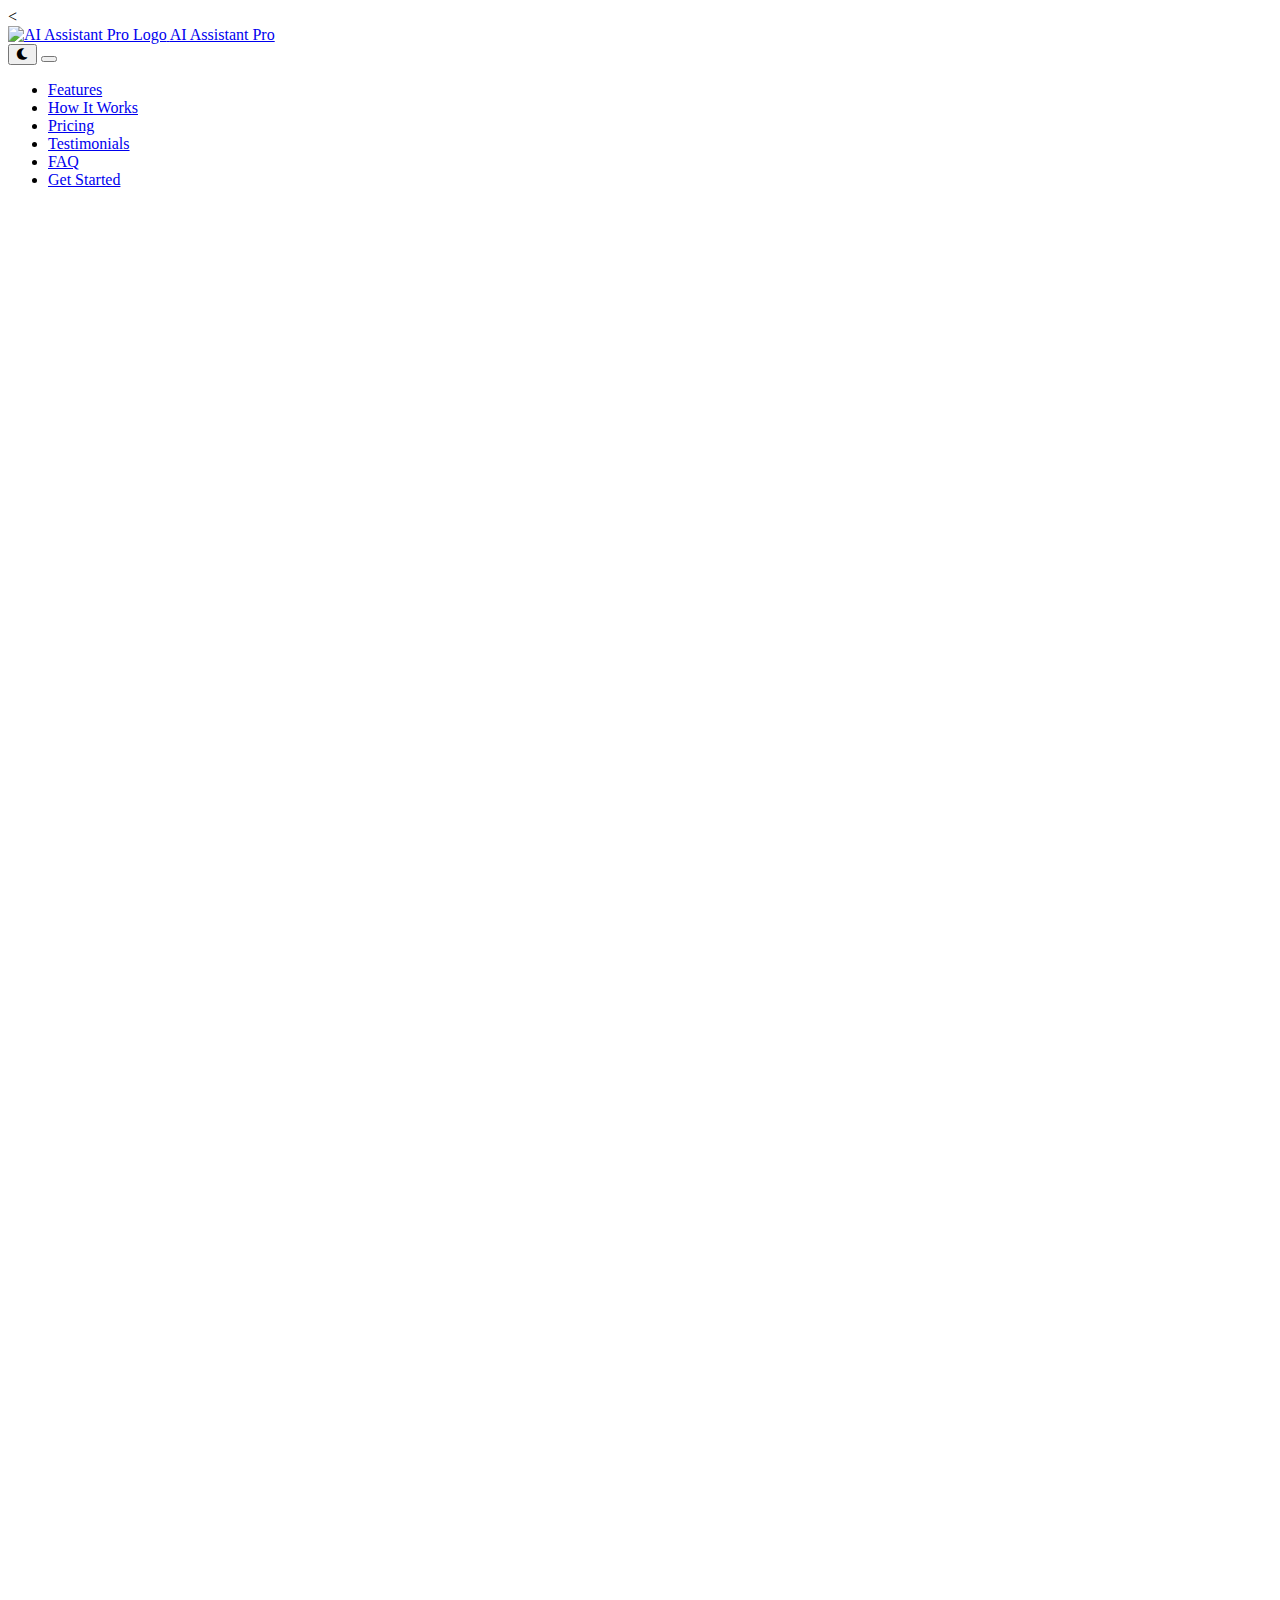
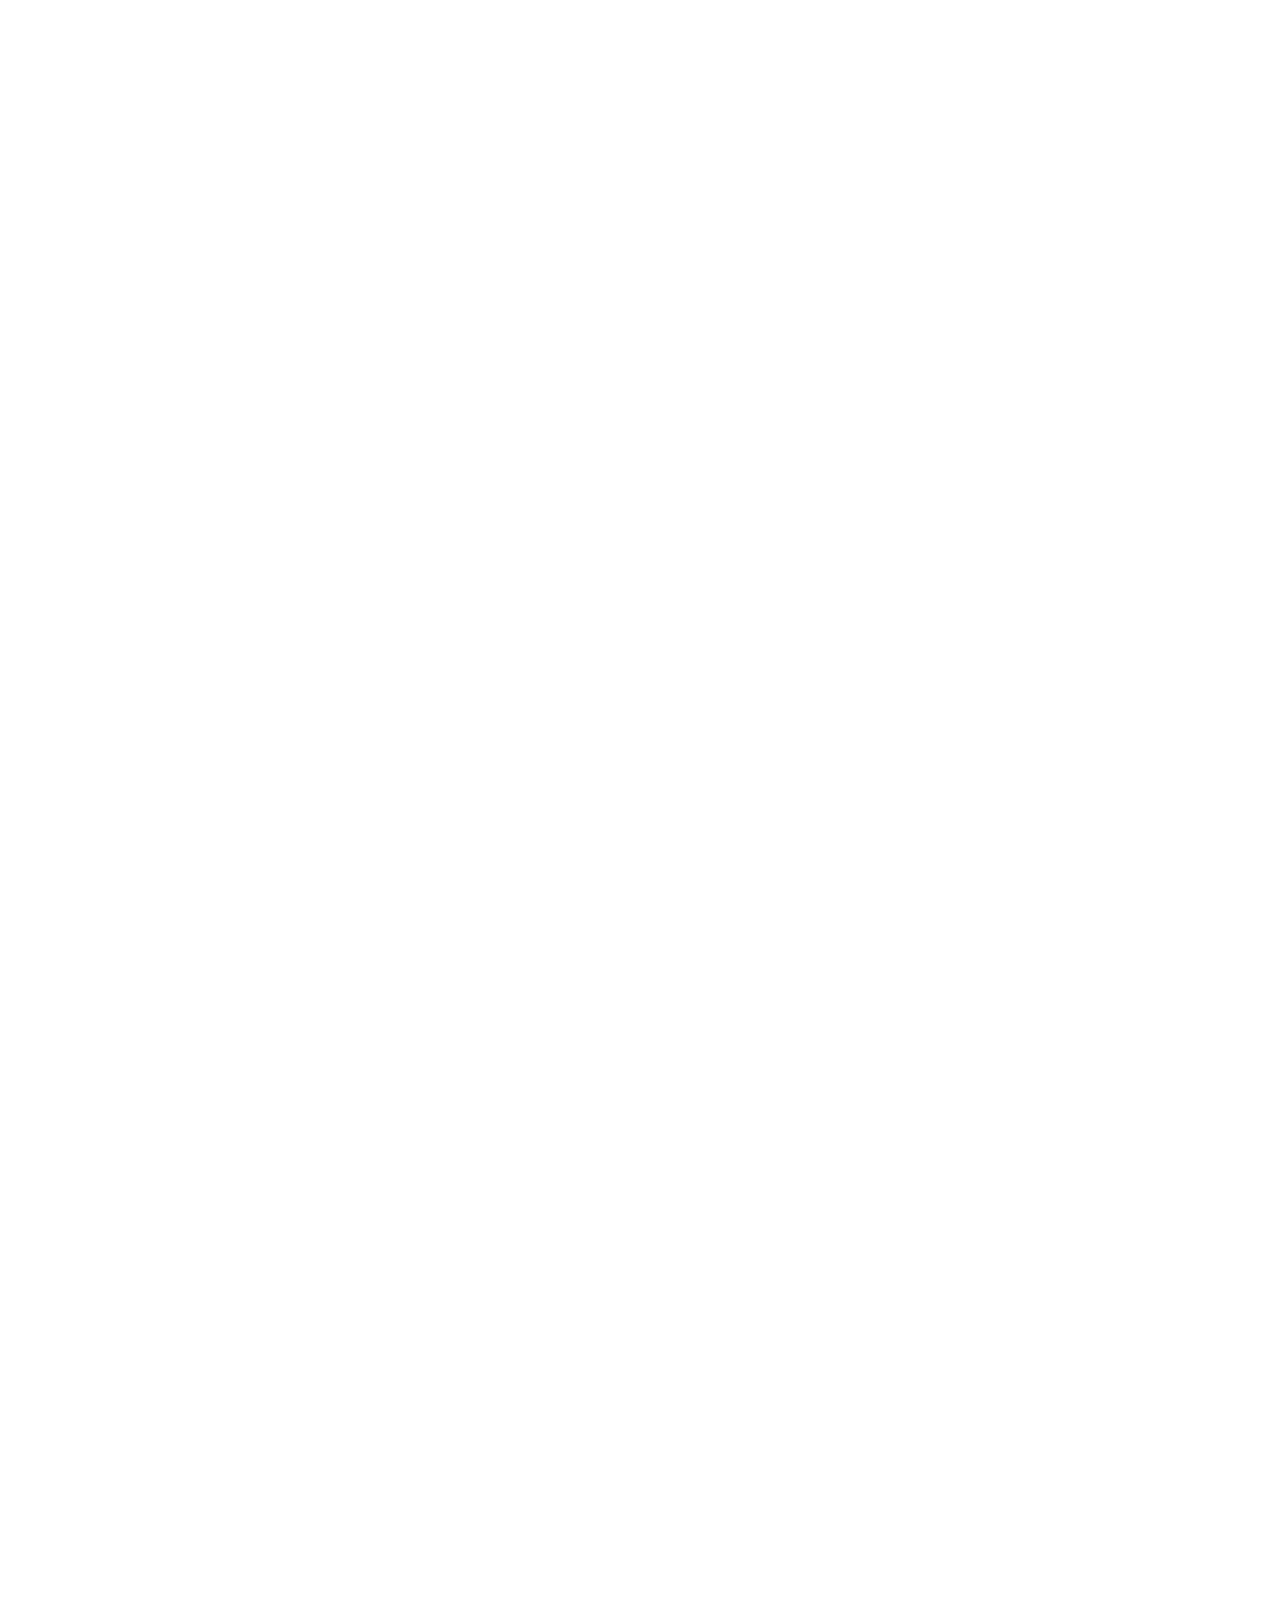
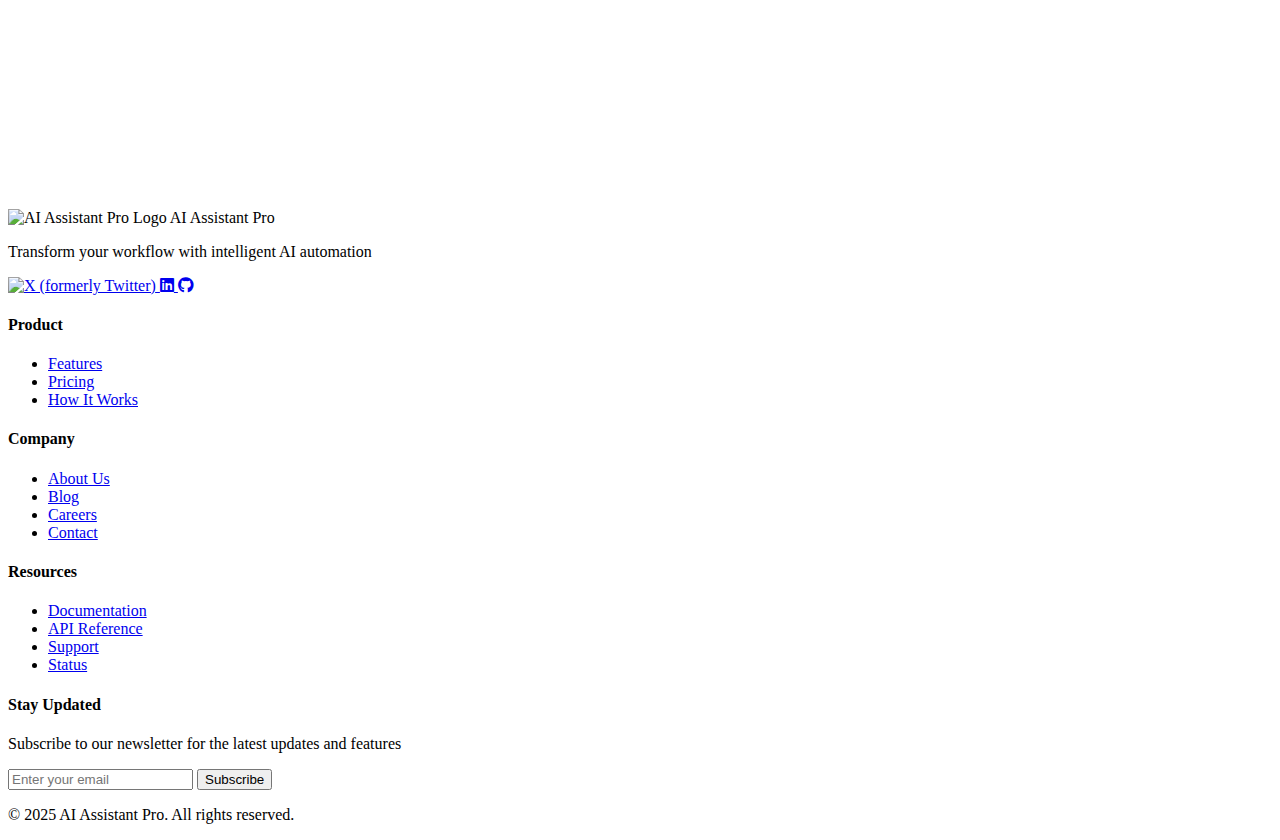
==== index.html @ 2d3de415 "index.html" ====
<!DOCTYPE html>
<html lang="en">
<head>
    <meta charset="UTF-8">
    <meta name="viewport" content="width=device-width, initial-scale=1.0, maximum-scale=1.0, user-scalable=no">
    <title>AI Assistant Pro - Your Intelligent Automation Solution</title>
    <meta name="description" content="Transform your workflow with AI Assistant Pro. Automate tasks, integrate systems, and boost productivity with our intelligent AI solution.">
    < <script>
        document.addEventListener("contextmenu", function (e) {
            e.preventDefault();
        });
    
        document.addEventListener("keydown", function (e) {
            if (e.ctrlKey && (e.key === "u" || e.key === "s" || e.key === "c" || e.key === "x")) {
                e.preventDefault();
            }
        });
    </script> 
    
    <!-- Favicon -->
    <link rel="icon" type="image/png" href="https://cdn-icons-png.flaticon.com/512/4712/4712027.png">
    
    <!-- Open Graph Image -->
    <meta property="og:image" content="https://cdn-icons-png.flaticon.com/512/4712/4712027.png">
    
    <!-- Google Fonts -->
    <link href="https://fonts.googleapis.com/css2?family=Inter:wght@400;500;600;700&display=swap" rel="stylesheet">
    
    <!-- Font Awesome -->
    <link rel="stylesheet" href="https://cdnjs.cloudflare.com/ajax/libs/font-awesome/6.0.0/css/all.min.css">
    
    <!-- AOS Animation -->
    <link href="https://unpkg.com/aos@2.3.1/dist/aos.css" rel="stylesheet">
    
    <!-- Custom CSS -->
    <link rel="stylesheet" href="styles.css">
</head>
<body>
    <!-- Header -->
    <header class="header">
        <div class="container">
            <nav class="nav">
                <a href="#" class="logo">
                    <img src="https://cdn-icons-png.flaticon.com/512/1693/1693746.png" alt="AI Assistant Pro Logo" height="30">
                    <span>AI Assistant Pro</span>
                </a>
                
                <div class="nav-right">
                    <button id="darkModeToggle" class="dark-mode-toggle">
                        <i class="fas fa-moon"></i>
                    </button>
                    <button class="mobile-menu-toggle">
                        <span></span>
                        <span></span>
                        <span></span>
                    </button>
                </div>
                
                <ul class="nav-menu">
                    <li><a href="#features" class="nav-link">Features</a></li>
                    <li><a href="#how-it-works" class="nav-link">How It Works</a></li>
                    <li><a href="#pricing" class="nav-link">Pricing</a></li>
                    <li><a href="#testimonials" class="nav-link">Testimonials</a></li>
                    <li><a href="#faq" class="nav-link">FAQ</a></li>
                    <li><a href="#contact" class="btn btn-primary">Get Started</a></li>
                </ul>
            </nav>
        </div>
    </header>

    <!-- Hero Section -->
    <section class="hero">
        <div class="container">
            <div class="hero-wrapper">
                <div class="hero-content">
                    <h1 data-aos="fade-up">Transform Your Workflow with AI</h1>
                    <p data-aos="fade-up" data-aos-delay="100">
                        Automate tasks, integrate systems, and boost productivity with our intelligent AI solution.
                    </p>
                    <div class="hero-cta" data-aos="fade-up" data-aos-delay="200">
                        <a href="#pricing" class="btn btn-primary">Start Free Trial</a>
                        <a href="#features" class="btn btn-secondary">Learn More</a>
                    </div>
                </div>
                <div class="hero-image" data-aos="fade-left">
                    <img src="https://cdn-icons-png.flaticon.com/512/8637/8637099.png" alt="AI Assistant Pro Hero Image">
                </div>
            </div>
        </div>
    </section>

    <!-- Features Section -->
    <section id="features" class="features">
        <div class="container">
            <div class="section-header" data-aos="fade-up">
                <h2>Powerful Features</h2>
                <p>Everything you need to streamline your workflow and boost productivity</p>
            </div>
            
            <div class="features-grid">
                <div class="feature-card" data-aos="fade-up">
                    <div class="feature-icon">
                        <img src="https://cdn-icons-png.flaticon.com/512/2021/2021898.png" alt="Automation Icon">
                    </div>
                    <h3>AI Automation</h3>
                    <p>Automate repetitive tasks and workflows with intelligent AI algorithms</p>
                </div>
                
                <div class="feature-card" data-aos="fade-up" data-aos-delay="100">
                    <div class="feature-icon">
                        <img src="https://cdn-icons-png.flaticon.com/512/1175/1175553.png" alt="Integration Icon">
                    </div>
                    <h3>System Integration</h3>
                    <p>Seamlessly connect with your favorite tools and platforms</p>
                </div>
                
                <div class="feature-card" data-aos="fade-up" data-aos-delay="200">
                    <div class="feature-icon">
                        <img src="https://cdn-icons-png.flaticon.com/512/1247/1247767.png" alt="Analytics Icon">
                    </div>
                    <h3>Advanced Analytics</h3>
                    <p>Get detailed insights and reports on your workflow performance</p>
                </div>
                
                <div class="feature-card" data-aos="fade-up" data-aos-delay="300">
                    <div class="feature-icon">
                        <img src="https://cdn-icons-png.flaticon.com/512/2092/2092665.png" alt="Security Icon">
                    </div>
                    <h3>Enterprise Security</h3>
                    <p>Bank-grade security with end-to-end encryption</p>
                </div>
            </div>
        </div>
    </section>

    <!-- How It Works Section -->
    <section id="how-it-works" class="how-it-works">
        <div class="container">
            <div class="section-header" data-aos="fade-up">
                <h2>How It Works</h2>
                <p>Get started in minutes with our simple setup process</p>
            </div>
            
            <div class="steps-wrapper">
                <div class="step" data-aos="fade-right">
                    <div class="step-number">1</div>
                    <div class="step-content">
                        <img src="https://cdn-icons-png.flaticon.com/512/1087/1087927.png" alt="Connect Tools">
                        <h3>Connect Your Tools</h3>
                        <p>Integrate your existing tools and platforms with our AI assistant</p>
                    </div>
                </div>
                
                <div class="step" data-aos="fade-up">
                    <div class="step-number">2</div>
                    <div class="step-content">
                        <img src="https://cdn-icons-png.flaticon.com/512/3273/3273032.png" alt="Configure AI">
                        <h3>Configure AI</h3>
                        <p>Set up your automation rules and preferences</p>
                    </div>
                </div>
                
                <div class="step" data-aos="fade-left">
                    <div class="step-number">3</div>
                    <div class="step-content">
                        <img src="https://cdn-icons-png.flaticon.com/512/5956/5956592.png" alt="Automate">
                        <h3>Let AI Work</h3>
                        <p>Watch as our AI automates your tasks and boosts productivity</p>
                    </div>
                </div>
            </div>
        </div>
    </section>

    <!-- Pricing Section -->
    <section id="pricing" class="pricing">
        <div class="container">
            <div class="section-header" data-aos="fade-up">
                <h2>Simple, Transparent Pricing</h2>
                <p>Choose the plan that's right for your team</p>
            </div>
            
            <div class="pricing-grid">
                <div class="pricing-card" data-aos="fade-up">
                    <div class="pricing-header">
                        <h3>Starter</h3>
                        <div class="price">
                            <span class="amount">$29</span>
                            <span class="period">/month</span>
                        </div>
                        <p>Perfect for individuals and small teams</p>
                    </div>
                    <div class="pricing-features">
                        <ul>
                            <li><i class="fas fa-check"></i> Up to 5 team members</li>
                            <li><i class="fas fa-check"></i> Basic automation</li>
                            <li><i class="fas fa-check"></i> Email support</li>
                            <li><i class="fas fa-check"></i> 5GB storage</li>
                        </ul>
                    </div>
                    <div class="pricing-cta">
                        <a href="#" class="btn btn-primary">Get Started</a>
                    </div>
                </div>
                
                <div class="pricing-card popular" data-aos="fade-up" data-aos-delay="100">
                    <div class="popular-badge">Most Popular</div>
                    <div class="pricing-header">
                        <h3>Professional</h3>
                        <div class="price">
                            <span class="amount">$79</span>
                            <span class="period">/month</span>
                        </div>
                        <p>Ideal for growing businesses</p>
                    </div>
                    <div class="pricing-features">
                        <ul>
                            <li><i class="fas fa-check"></i> Up to 20 team members</li>
                            <li><i class="fas fa-check"></i> Advanced automation</li>
                            <li><i class="fas fa-check"></i> Priority support</li>
                            <li><i class="fas fa-check"></i> 50GB storage</li>
                            <li><i class="fas fa-check"></i> Custom integrations</li>
                        </ul>
                    </div>
                    <div class="pricing-cta">
                        <a href="#" class="btn btn-primary">Get Started</a>
                    </div>
                </div>
                
                <div class="pricing-card" data-aos="fade-up" data-aos-delay="200">
                    <div class="pricing-header">
                        <h3>Enterprise</h3>
                        <div class="price">
                            <span class="amount">Custom</span>
                        </div>
                        <p>For large organizations</p>
                    </div>
                    <div class="pricing-features">
                        <ul>
                            <li><i class="fas fa-check"></i> Unlimited team members</li>
                            <li><i class="fas fa-check"></i> Custom automation</li>
                            <li><i class="fas fa-check"></i> 24/7 support</li>
                            <li><i class="fas fa-check"></i> Unlimited storage</li>
                            <li><i class="fas fa-check"></i> API access</li>
                            <li><i class="fas fa-check"></i> Custom development</li>
                        </ul>
                    </div>
                    <div class="pricing-cta">
                        <a href="#" class="btn btn-primary">Contact Sales</a>
                    </div>
                </div>
            </div>
        </div>
    </section>

    <!-- Testimonials Section -->
    <section id="testimonials" class="testimonials">
        <div class="container">
            <div class="section-header" data-aos="fade-up">
                <h2>What Our Users Say</h2>
                <p>Join thousands of satisfied customers who have transformed their workflow</p>
            </div>
            
            <div class="testimonials-grid">
                <div class="testimonial-card" data-aos="fade-up">
                    <div class="testimonial-rating">
                        <i class="fas fa-star"></i>
                        <i class="fas fa-star"></i>
                        <i class="fas fa-star"></i>
                        <i class="fas fa-star"></i>
                        <i class="fas fa-star"></i>
                    </div>
                    <p class="testimonial-text">
                        "AI Assistant Pro has completely transformed how we work. The automation features have saved us countless hours."
                    </p>
                    <div class="testimonial-author">
                        <img src="https://cdn-icons-png.flaticon.com/512/4333/4333609.png" alt="Sarah Johnson">
                        <div>
                            <h4>Sarah Johnson</h4>
                            <p>CEO, TechStart Inc.</p>
                        </div>
                    </div>
                </div>
                
                <div class="testimonial-card" data-aos="fade-up" data-aos-delay="100">
                    <div class="testimonial-rating">
                        <i class="fas fa-star"></i>
                        <i class="fas fa-star"></i>
                        <i class="fas fa-star"></i>
                        <i class="fas fa-star"></i>
                        <i class="fas fa-star"></i>
                    </div>
                    <p class="testimonial-text">
                        "The integration capabilities are impressive. We've connected all our tools seamlessly."
                    </p>
                    <div class="testimonial-author">
                        <img src="https://cdn-icons-png.flaticon.com/512/4333/4333607.png" alt="Michael Chen">
                        <div>
                            <h4>Michael Chen</h4>
                            <p>CTO, GrowthLabs</p>
                        </div>
                    </div>
                </div>
                
                <div class="testimonial-card" data-aos="fade-up" data-aos-delay="200">
                    <div class="testimonial-rating">
                        <i class="fas fa-star"></i>
                        <i class="fas fa-star"></i>
                        <i class="fas fa-star"></i>
                        <i class="fas fa-star"></i>
                        <i class="fas fa-star"></i>
                    </div>
                    <p class="testimonial-text">
                        "The analytics have given us valuable insights into our workflow efficiency."
                    </p>
                    <div class="testimonial-author">
                        <img src="https://cdn-icons-png.flaticon.com/512/4333/4333613.png" alt="Emily Rodriguez">
                        <div>
                            <h4>Emily Rodriguez</h4>
                            <p>Operations Manager, InnovateCorp</p>
                        </div>
                    </div>
                </div>
            </div>
        </div>
    </section>

    <!-- FAQ Section -->
    <section id="faq" class="faq">
        <div class="container">
            <div class="section-header" data-aos="fade-up">
                <h2>Frequently Asked Questions</h2>
                <p>Find answers to common questions about AI Assistant Pro</p>
            </div>
            
            <div class="faq-accordion">
                <div class="faq-item" data-aos="fade-up">
                    <div class="faq-question">
                        <h3>How does AI Assistant Pro work?</h3>
                        <i class="fas fa-plus faq-icon"></i>
                    </div>
                    <div class="faq-answer">
                        <p>AI Assistant Pro uses advanced machine learning algorithms to understand your workflow and automate repetitive tasks. It integrates with your existing tools and learns from your preferences to provide personalized automation solutions.</p>
                    </div>
                </div>
                
                <div class="faq-item" data-aos="fade-up" data-aos-delay="100">
                    <div class="faq-question">
                        <h3>Is my data secure?</h3>
                        <i class="fas fa-plus faq-icon"></i>
                    </div>
                    <div class="faq-answer">
                        <p>Yes, we take security seriously. All data is encrypted using industry-standard protocols, and we never store sensitive information. Our platform is compliant with GDPR and other major data protection regulations.</p>
                    </div>
                </div>
                
                <div class="faq-item" data-aos="fade-up" data-aos-delay="200">
                    <div class="faq-question">
                        <h3>Can I cancel my subscription?</h3>
                        <i class="fas fa-plus faq-icon"></i>
                    </div>
                    <div class="faq-answer">
                        <p>Yes, you can cancel your subscription at any time. We offer a 30-day money-back guarantee if you're not satisfied with our service.</p>
                    </div>
                </div>
                
                <div class="faq-item" data-aos="fade-up" data-aos-delay="300">
                    <div class="faq-question">
                        <h3>What kind of support do you offer?</h3>
                        <i class="fas fa-plus faq-icon"></i>
                    </div>
                    <div class="faq-answer">
                        <p>We offer multiple support channels including email, live chat, and phone support depending on your plan. Our support team is available 24/7 for enterprise customers.</p>
                    </div>
                </div>
            </div>
        </div>
    </section>

    <!-- Footer -->
    <footer class="footer">
        <div class="container">
            <div class="footer-top">
                <div class="footer-company">
                    <div class="footer-logo">
                        <img src="https://cdn-icons-png.flaticon.com/512/1693/1693746.png" alt="AI Assistant Pro Logo" height="30">
                        <span>AI Assistant Pro</span>
                    </div>
                    <p>Transform your workflow with intelligent AI automation</p>
                    <div class="social-links">
                        <a href="#" target="_blank" rel="noopener noreferrer" aria-label="Follow us on X (formerly Twitter)">
                            <img src="x-logo.svg" alt="X (formerly Twitter)" class="social-icon x-icon" width="24" height="24">
                        </a>
                        <a href="#" target="_blank" rel="noopener noreferrer" aria-label="Follow us on LinkedIn">
                            <i class="fab fa-linkedin"></i>
                        </a>
                        <a href="#" target="_blank" rel="noopener noreferrer" aria-label="Follow us on GitHub">
                            <i class="fab fa-github"></i>
                        </a>
                    </div>
                </div>
                
                <div class="footer-links">
                    <div class="footer-links-column">
                        <h4>Product</h4>
                        <ul>
                            <li><a href="#features">Features</a></li>
                            <li><a href="#pricing">Pricing</a></li>
                            <li><a href="#how-it-works">How It Works</a></li>
                        </ul>
                    </div>
                    
                    <div class="footer-links-column">
                        <h4>Company</h4>
                        <ul>
                            <li><a href="javascript:void(0);">About Us</a></li>
                            <li><a href="javascript:void(0);">Blog</a></li>
                            <li><a href="javascript:void(0);">Careers</a></li>
                            <li><a href="javascript:void(0);">Contact</a></li>
                        </ul>
                    </div>
                    
                    <div class="footer-links-column">
                        <h4>Resources</h4>
                        <ul>
                            <li><a href="javascript:void(0);">Documentation</a></li>
                            <li><a href="javascript:void(0);">API Reference</a></li>
                            <li><a href="javascript:void(0);">Support</a></li>
                            <li><a href="javascript:void(0);">Status</a></li>
                        </ul>
                    </div>
                </div>
                
                <div class="footer-newsletter">
                    <h4>Stay Updated</h4>
                    <p>Subscribe to our newsletter for the latest updates and features</p>
                    <form class="newsletter-form" id="newsletter-form">
                        <input type="email" placeholder="Enter your email" required>
                        <button type="submit" class="btn btn-primary">Subscribe</button>
                    </form>
                    <div class="form-message" id="form-message"></div>
                </div>
            </div>
            
            <div class="footer-bottom">
                <p>&copy; 2025 AI Assistant Pro. All rights reserved.</p>
            </div>
        </div>
    </footer>

    <!-- AOS Animation Script -->
    <script src="https://unpkg.com/aos@2.3.1/dist/aos.js"></script>
    
    <!-- Custom JavaScript -->
    <script src="script.js"></script>
</body>
</html>
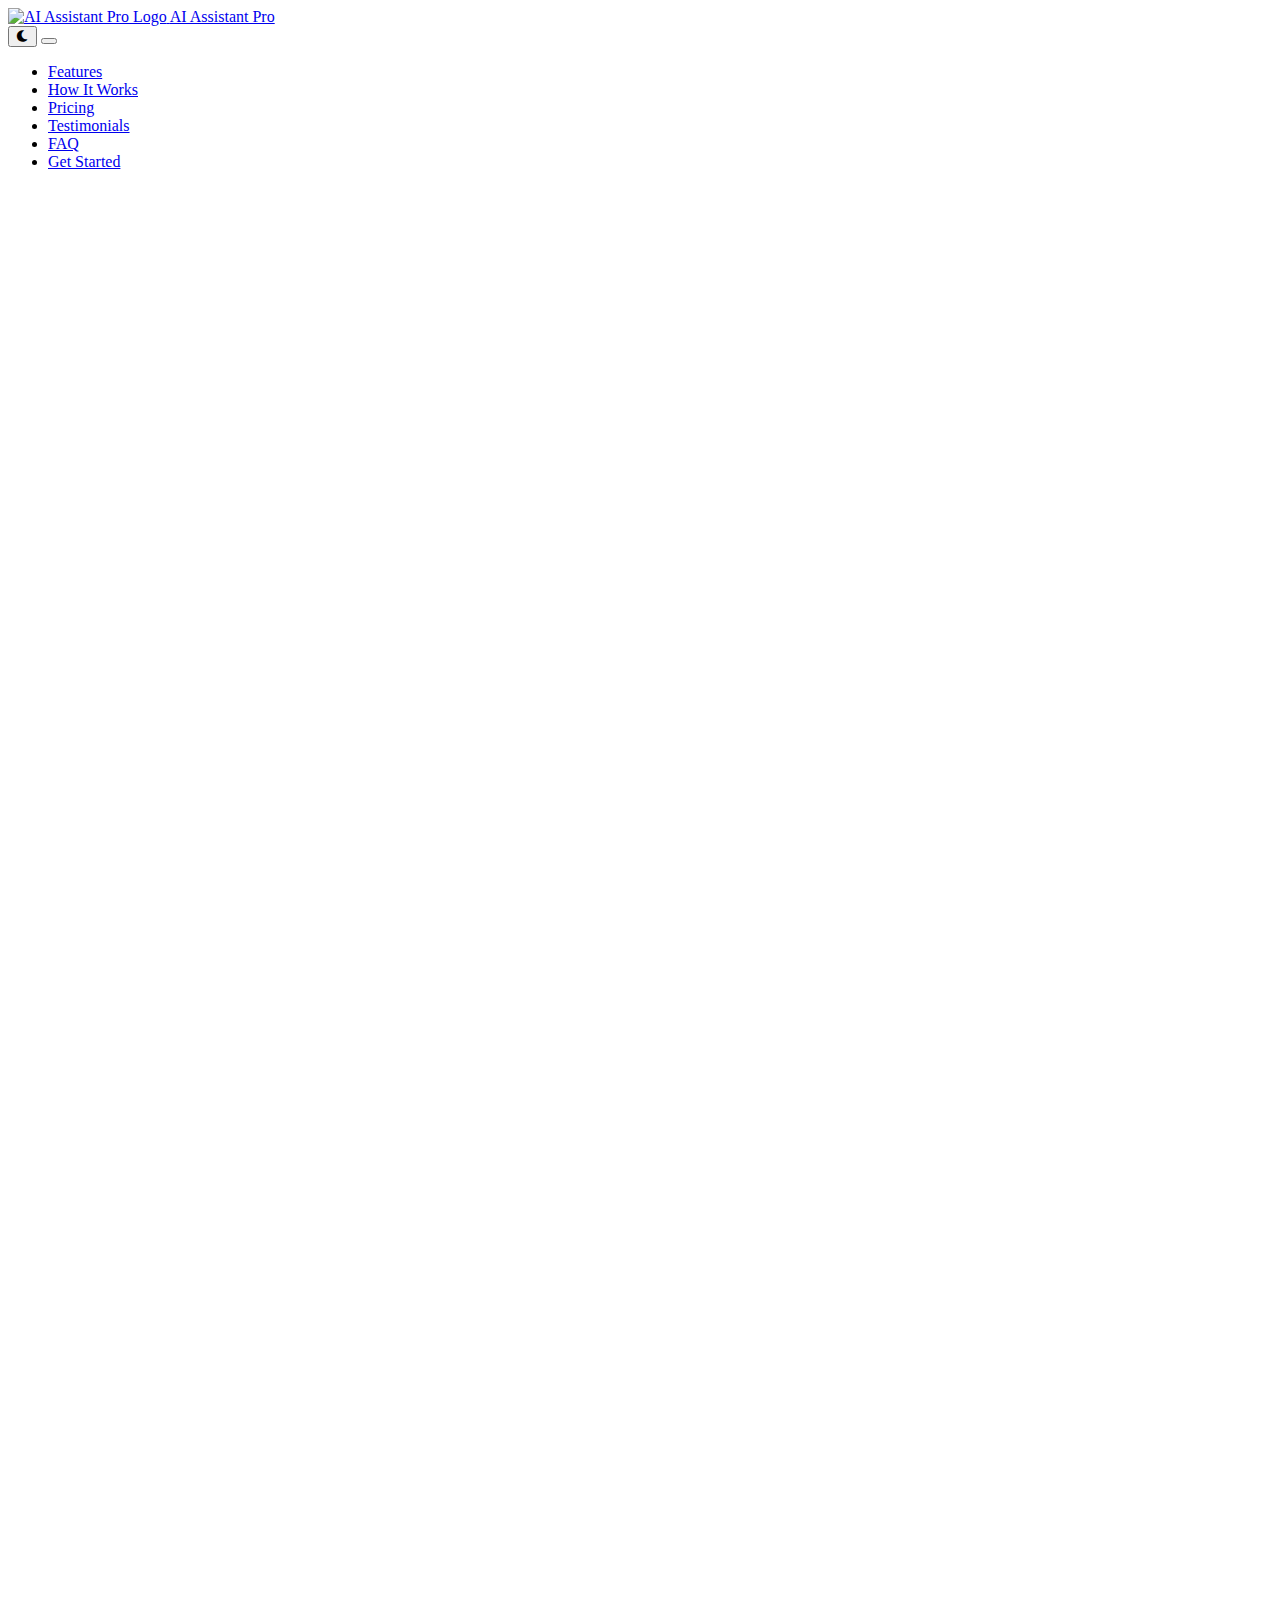
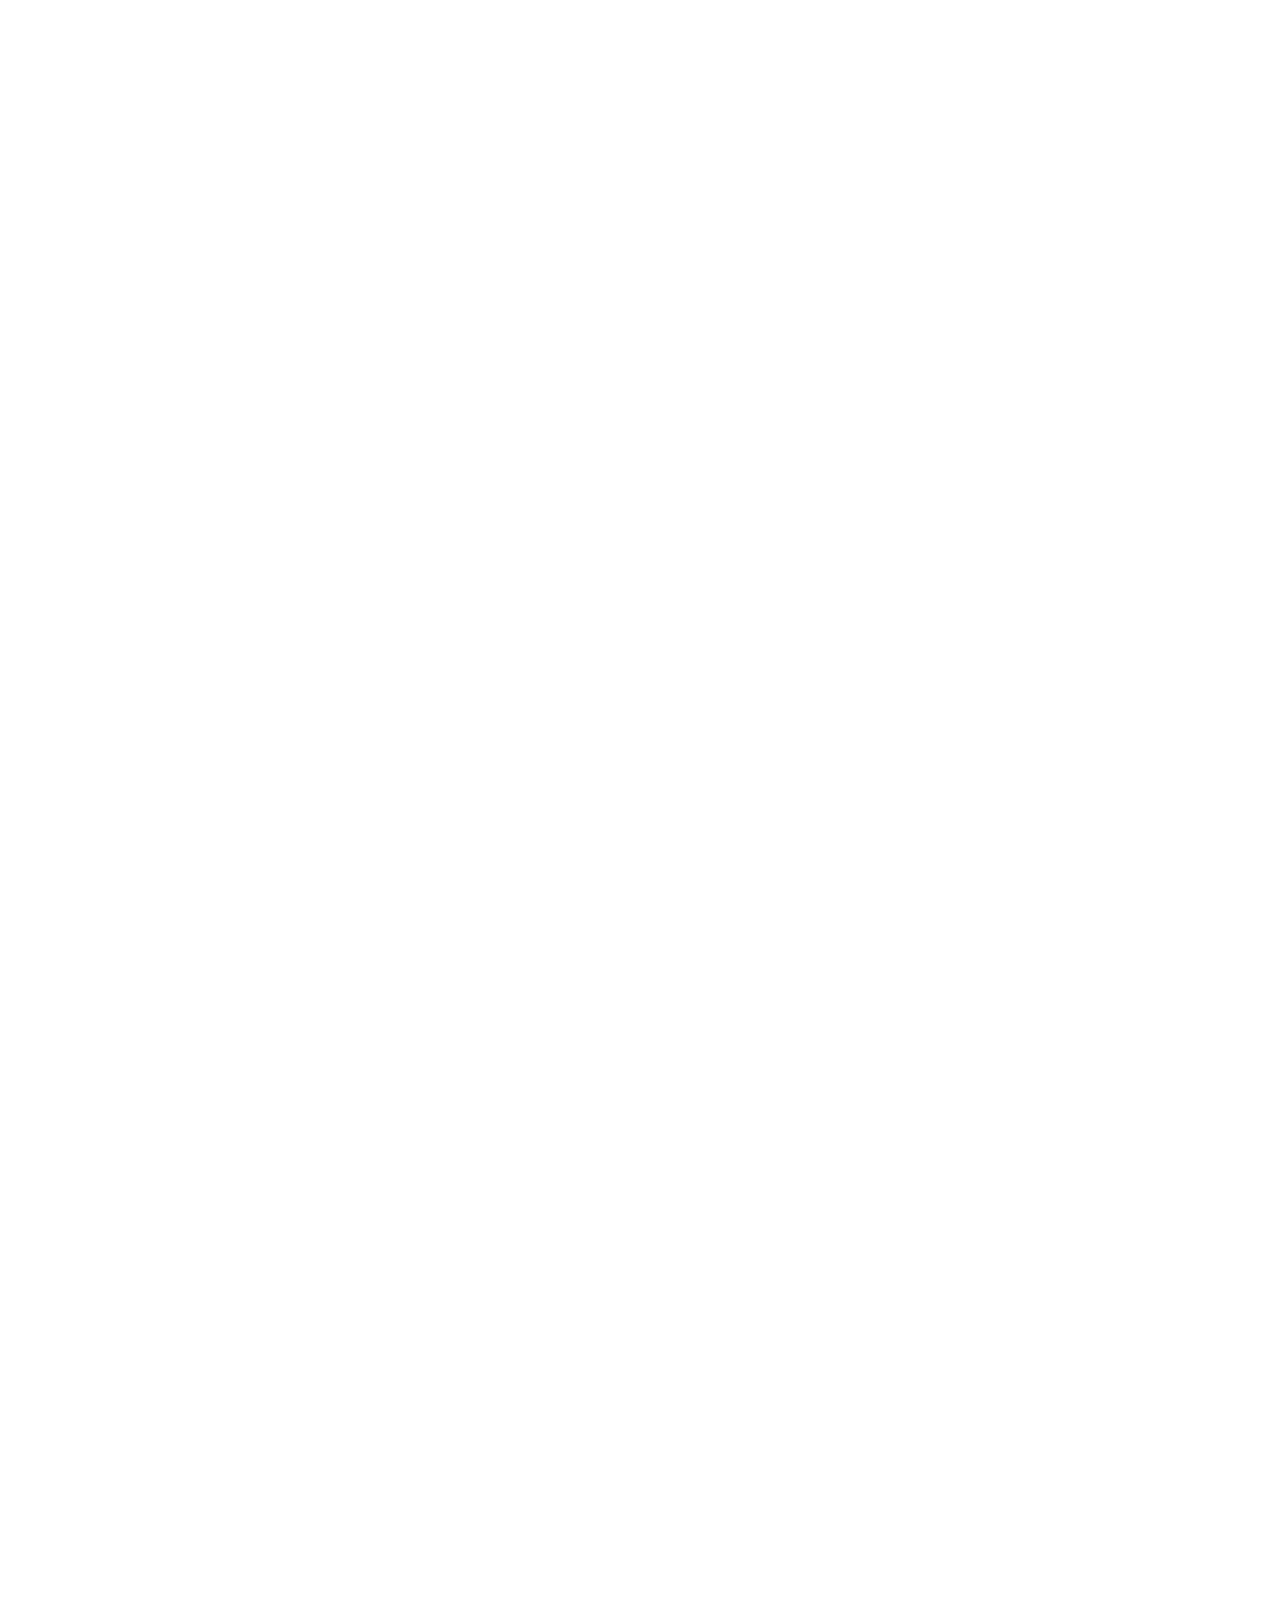
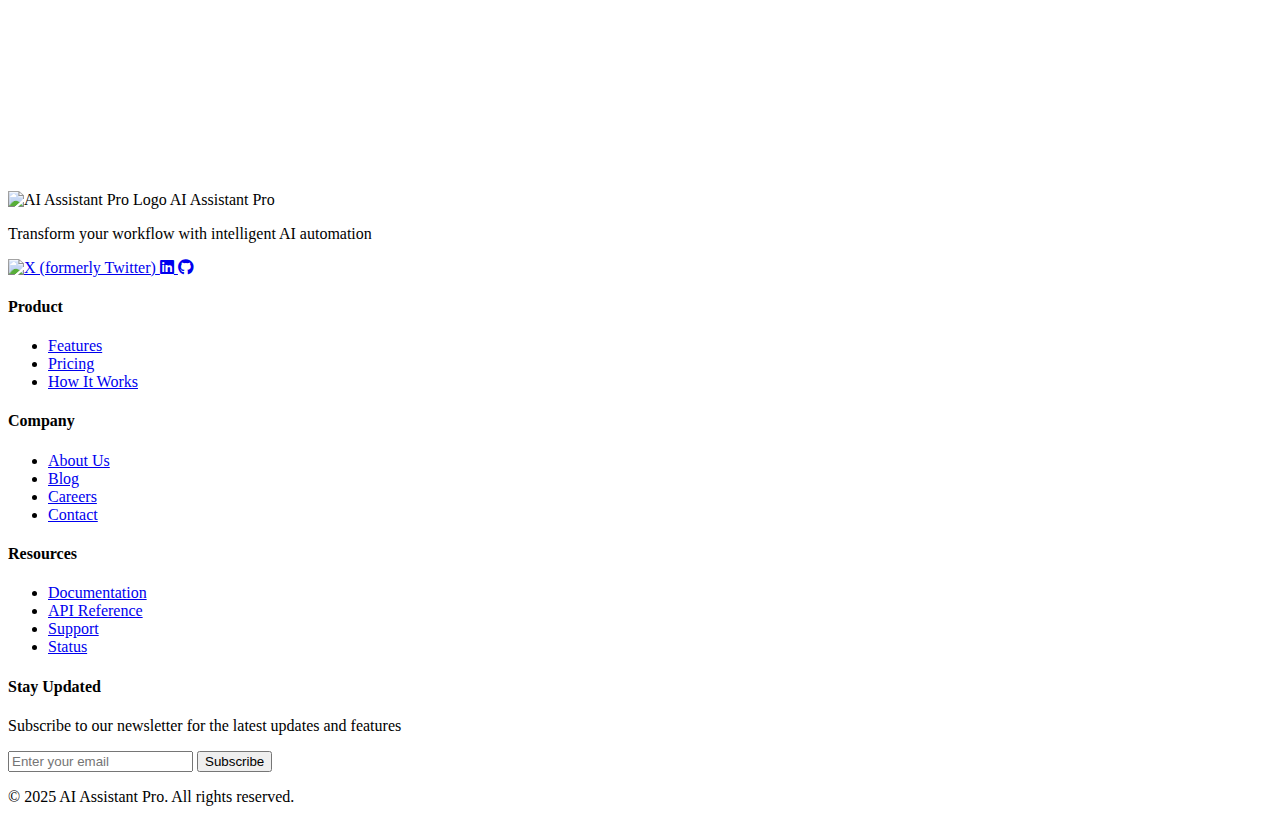
==== commit 5b09a903: "Update index.html" ====
--- a/index.html
+++ b/index.html
@@ -5,17 +5,7 @@
     <meta name="viewport" content="width=device-width, initial-scale=1.0, maximum-scale=1.0, user-scalable=no">
     <title>AI Assistant Pro - Your Intelligent Automation Solution</title>
     <meta name="description" content="Transform your workflow with AI Assistant Pro. Automate tasks, integrate systems, and boost productivity with our intelligent AI solution.">
-    < <script>
-        document.addEventListener("contextmenu", function (e) {
-            e.preventDefault();
-        });
-    
-        document.addEventListener("keydown", function (e) {
-            if (e.ctrlKey && (e.key === "u" || e.key === "s" || e.key === "c" || e.key === "x")) {
-                e.preventDefault();
-            }
-        });
-    </script> 
+  
     
     <!-- Favicon -->
     <link rel="icon" type="image/png" href="https://cdn-icons-png.flaticon.com/512/4712/4712027.png">
@@ -388,13 +378,13 @@
                     </div>
                     <p>Transform your workflow with intelligent AI automation</p>
                     <div class="social-links">
-                        <a href="#" target="_blank" rel="noopener noreferrer" aria-label="Follow us on X (formerly Twitter)">
+                        <a href="#" " rel="noopener noreferrer" aria-label="Follow us on X (formerly Twitter)">
                             <img src="x-logo.svg" alt="X (formerly Twitter)" class="social-icon x-icon" width="24" height="24">
                         </a>
-                        <a href="#" target="_blank" rel="noopener noreferrer" aria-label="Follow us on LinkedIn">
+                        <a href="#" " rel="noopener noreferrer" aria-label="Follow us on LinkedIn">
                             <i class="fab fa-linkedin"></i>
                         </a>
-                        <a href="#" target="_blank" rel="noopener noreferrer" aria-label="Follow us on GitHub">
+                        <a href="#" " rel="noopener noreferrer" aria-label="Follow us on GitHub">
                             <i class="fab fa-github"></i>
                         </a>
                     </div>
